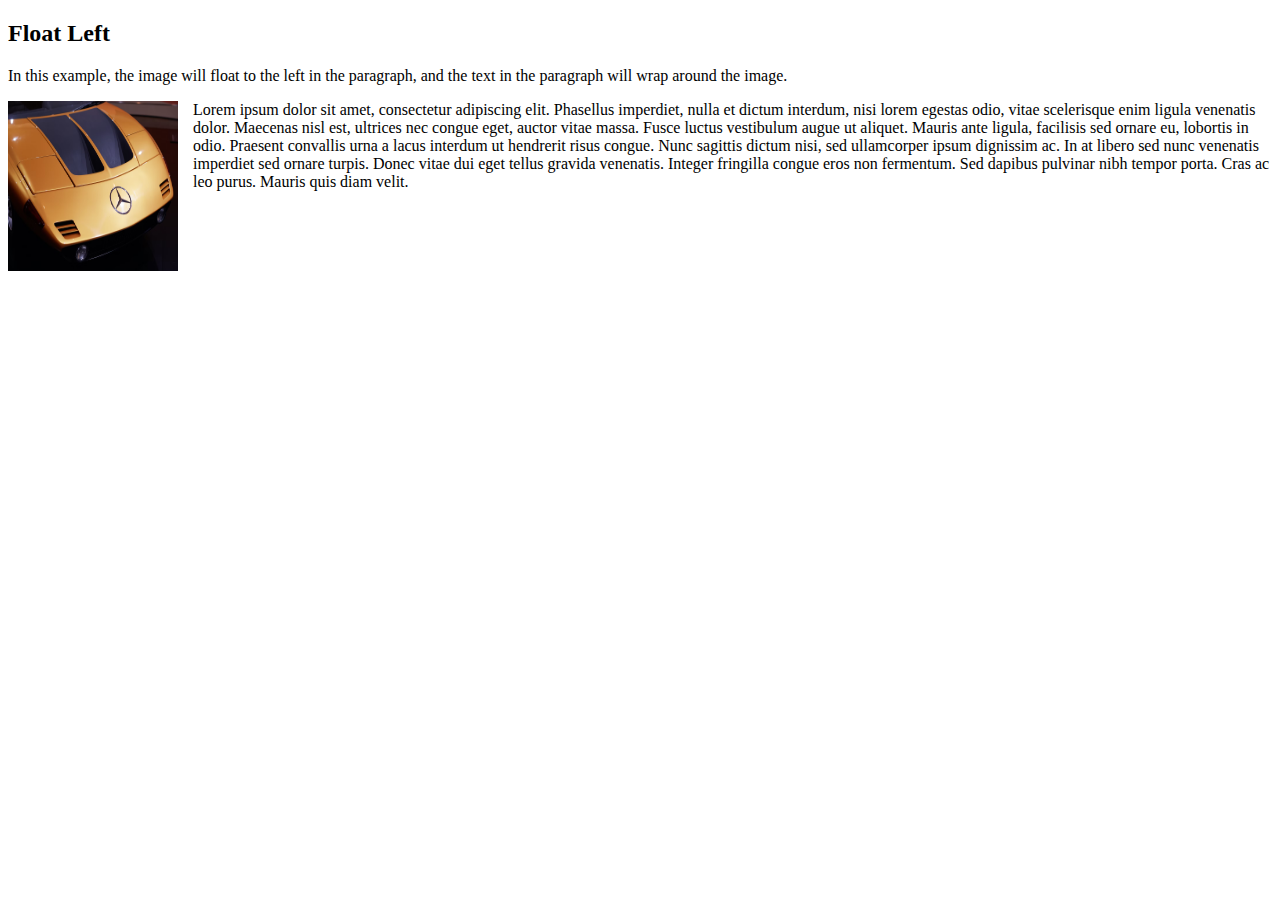
==== About.html @ ac78d4cc "first commit" ====
<!DOCTYPE html>
<html>
<head>
<style>
img {
  float: left;
}
</style>
</head>
<body>

<h2>Float Left</h2>

<p>In this example, the image will float to the left in the paragraph, and the text in the paragraph will wrap around the image.</p>

<p><img src="img/bg.avif" alt="Pineapple" style="width:170px;height:170px;margin-right:15px;">
Lorem ipsum dolor sit amet, consectetur adipiscing elit. Phasellus imperdiet, nulla et dictum interdum, nisi lorem egestas odio, vitae scelerisque enim ligula venenatis dolor. Maecenas nisl est, ultrices nec congue eget, auctor vitae massa. Fusce luctus vestibulum augue ut aliquet. Mauris ante ligula, facilisis sed ornare eu, lobortis in odio. Praesent convallis urna a lacus interdum ut hendrerit risus congue. Nunc sagittis dictum nisi, sed ullamcorper ipsum dignissim ac. In at libero sed nunc venenatis imperdiet sed ornare turpis. Donec vitae dui eget tellus gravida venenatis. Integer fringilla congue eros non fermentum. Sed dapibus pulvinar nibh tempor porta. Cras ac leo purus. Mauris quis diam velit.</p>

</body>
</html>
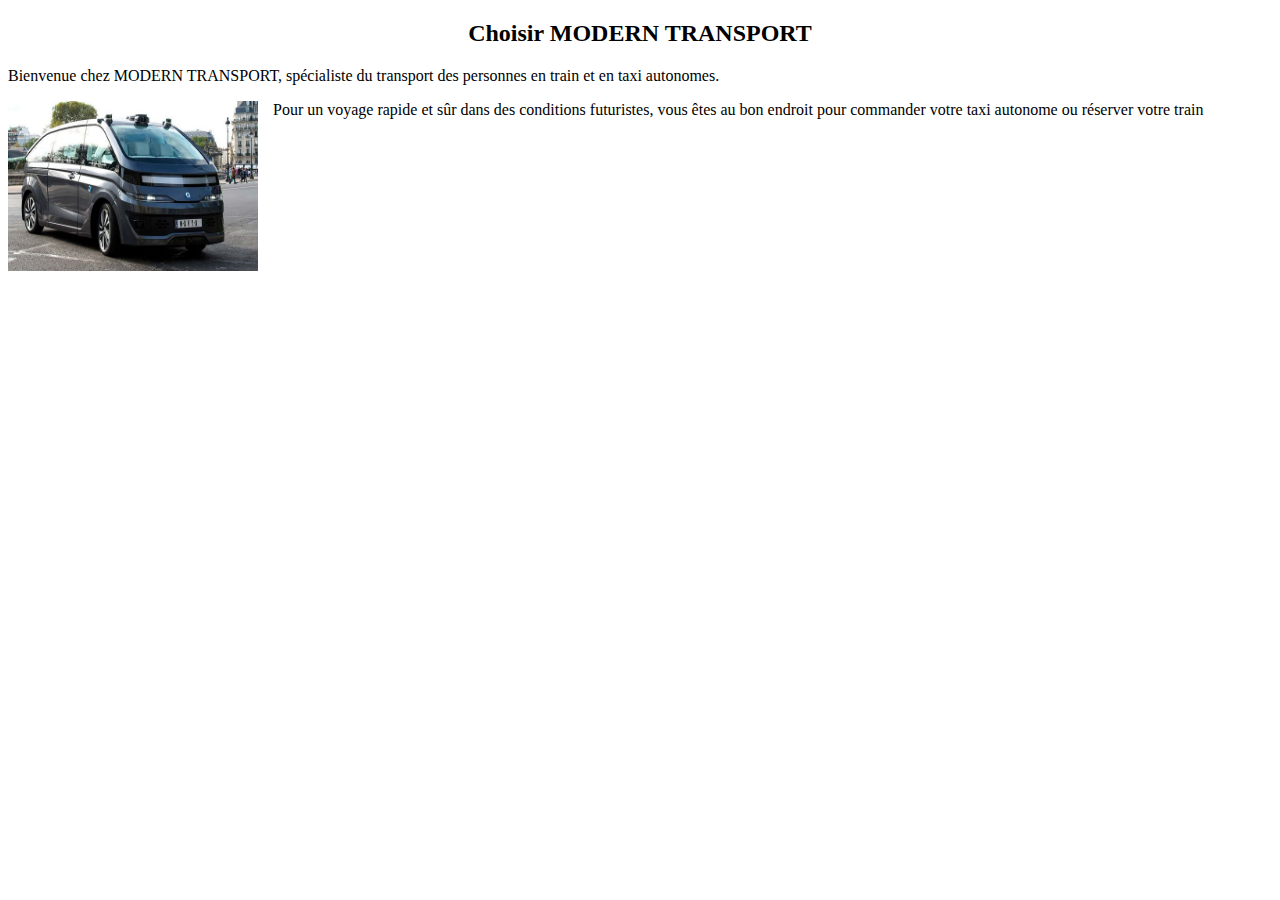
==== commit 87a0f3fa: "first commit" ====
--- a/About.html
+++ b/About.html
@@ -9,12 +9,12 @@
 </head>
 <body>
 
-<h2>Float Left</h2>
+  <h2 align="center">Choisir MODERN TRANSPORT </h2>
 
-<p>In this example, the image will float to the left in the paragraph, and the text in the paragraph will wrap around the image.</p>
+<p>Bienvenue chez MODERN TRANSPORT, spécialiste du transport des personnes en train et en taxi autonomes.</p>
 
-<p><img src="img/bg.avif" alt="Pineapple" style="width:170px;height:170px;margin-right:15px;">
-Lorem ipsum dolor sit amet, consectetur adipiscing elit. Phasellus imperdiet, nulla et dictum interdum, nisi lorem egestas odio, vitae scelerisque enim ligula venenatis dolor. Maecenas nisl est, ultrices nec congue eget, auctor vitae massa. Fusce luctus vestibulum augue ut aliquet. Mauris ante ligula, facilisis sed ornare eu, lobortis in odio. Praesent convallis urna a lacus interdum ut hendrerit risus congue. Nunc sagittis dictum nisi, sed ullamcorper ipsum dignissim ac. In at libero sed nunc venenatis imperdiet sed ornare turpis. Donec vitae dui eget tellus gravida venenatis. Integer fringilla congue eros non fermentum. Sed dapibus pulvinar nibh tempor porta. Cras ac leo purus. Mauris quis diam velit.</p>
+<p><img src="img/taxi-autonome_5973170.jpeg" alt="Pineapple" style="width:250px;height:170px;margin-right:15px;">
+    Pour un voyage rapide et sûr dans des conditions futuristes, vous êtes au bon endroit pour commander votre taxi autonome ou réserver votre train </p>
 
 </body>
 </html>